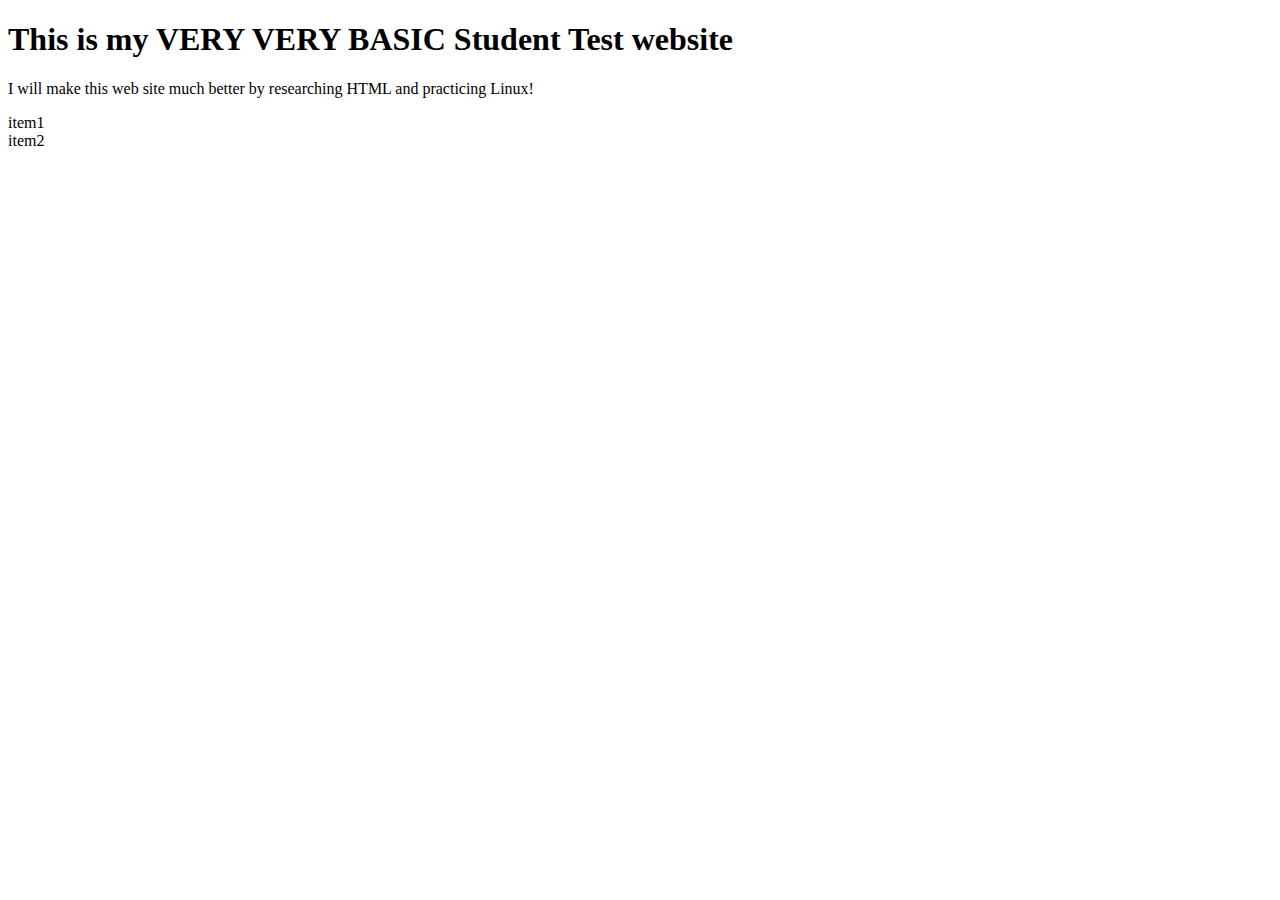
==== index.html @ a6dc4122 "hello2" ====
<!DOCTYPE html>
<html>
  <head>
    <title>Student Page</title>
  </head>
  <body>

    <h1>This is my VERY VERY BASIC Student Test website</h1>
    
    <p>I will make this web site much better by researching HTML and practicing Linux!</p>

    <li>item1</li>
    <li>item2</li>

  </body>
</html>
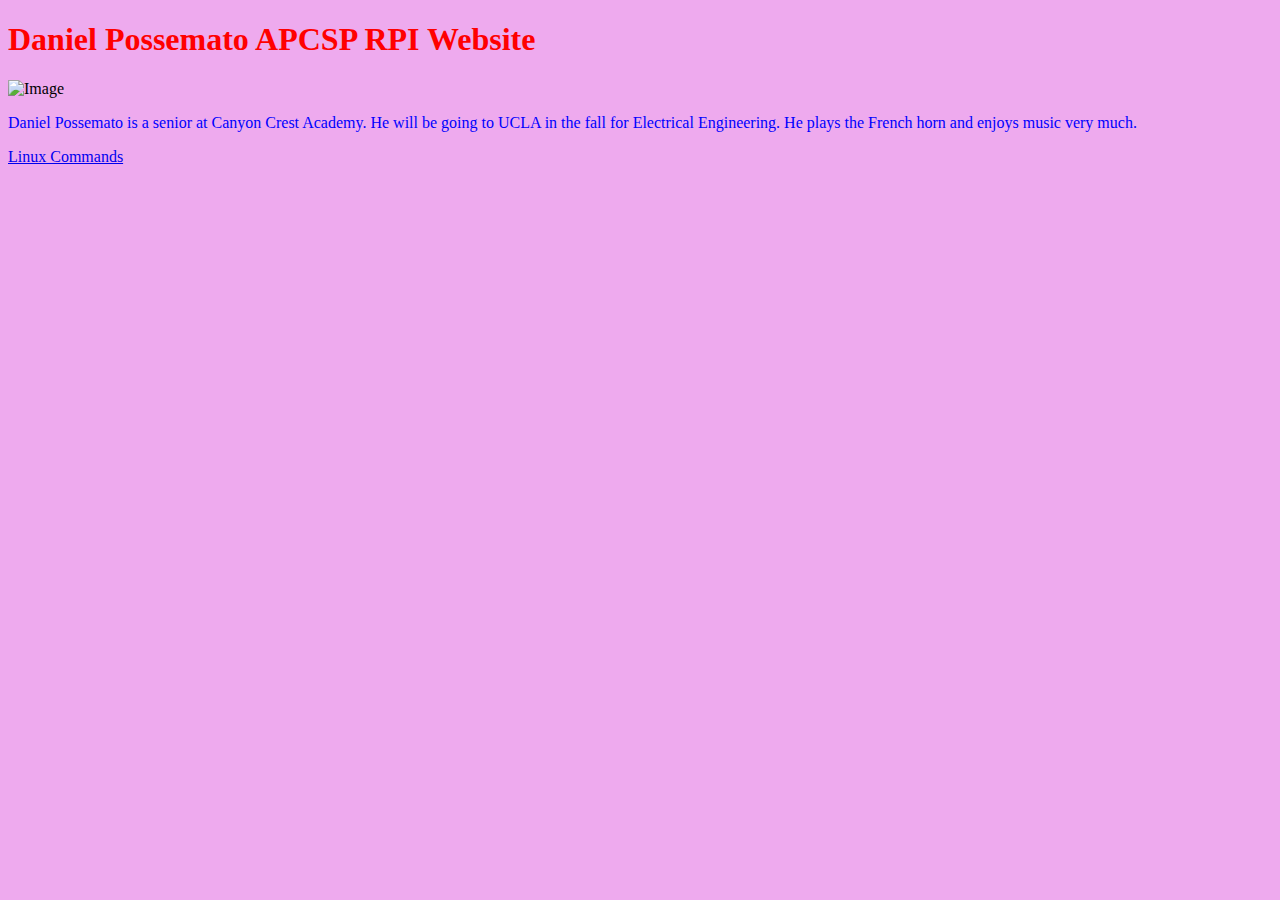
==== commit 562186b2: "Final version" ====
--- a/index.html
+++ b/index.html
@@ -1,16 +1,17 @@
 <!DOCTYPE html>
 <html>
   <head>
-    <title>Student Page</title>
+    <title>Daniel Possemato's Raspberry Pi Website</title>
   </head>
   <body>
 
-    <h1>This is my VERY VERY BASIC Student Test website</h1>
-    
-    <p>I will make this web site much better by researching HTML and practicing Linux!</p>
+    <h1>Daniel Possemato APCSP RPI Website</h1>
+    <link rel="stylesheet" type = "text/css" href = "style.css"/>
 
-    <li>item1</li>
-    <li>item2</li>
+    <img src="https://sites.google.com/a/my.sduhsd.net/csp-possematod8884/_/rsrc/1548988484801/home/Screen%20Shot%202019-01-31%20at%206.33.06%20PM.png" alt="Image" style="width:25%;height:25%;">
+    <p>Daniel Possemato is a senior at Canyon Crest Academy. He will be going to UCLA in the fall for Electrical Engineering. He plays the French horn and enjoys music very much.</p>
+
+    <a href="/sp2a/linuxcommands">Linux Commands</a>
 
   </body>
 </html>
--- a/style.css
+++ b/style.css
@@ -0,0 +1,9 @@
+body {
+  background-color: #eae;
+}
+h1{
+  color: red;
+}
+p{
+  color: blue;
+}
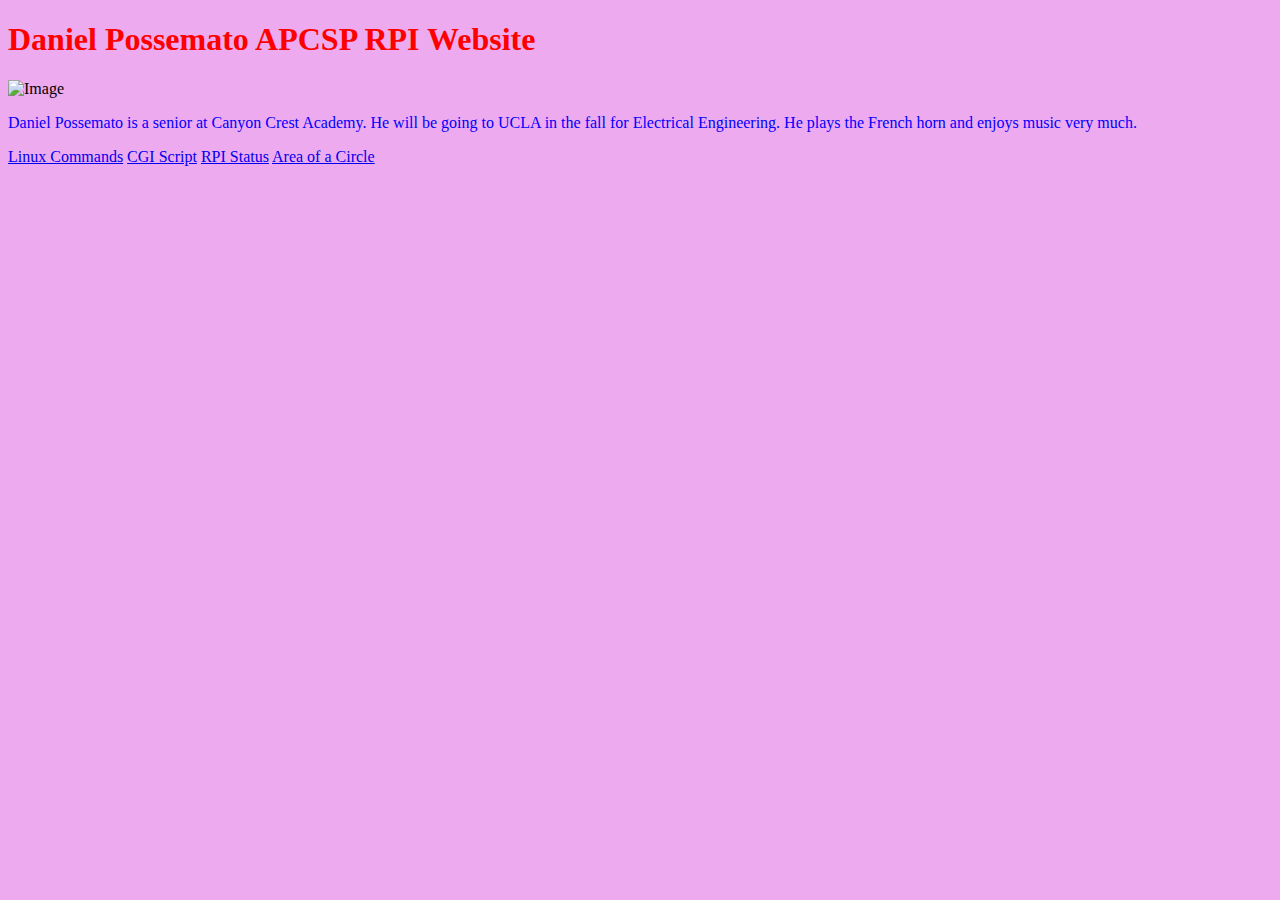
==== commit 331c1c43: "area of a circle website" ====
--- a/index.html
+++ b/index.html
@@ -13,5 +13,10 @@
 
     <a href="/sp2a/linuxcommands">Linux Commands</a>
 
+    <a href="/cgi-bin/sp2a/pistatus.cgi">CGI Script</a>
+
+    <a href="/cgi-bin/sp2a/rpistatus.cgi">RPI Status</a> 
+
+    <a href="/sp2a/forminput2.php">Area of a Circle</a>
   </body>
 </html>
